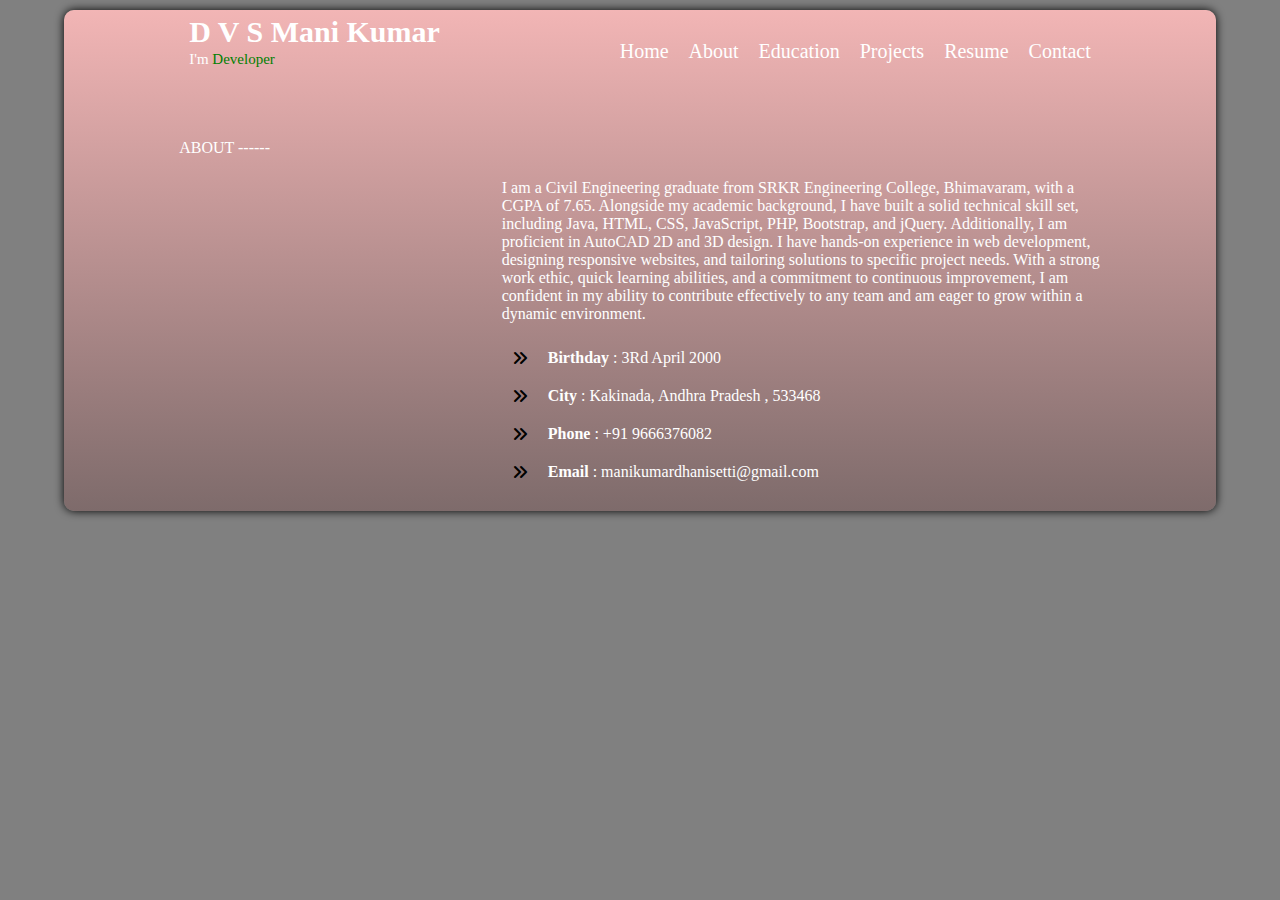
==== about.html @ 26c1cdd9 "Add files via upload" ====
<!DOCTYPE html>
<html lang="en">

<head>
  <meta charset="UTF-8">
  <meta name="viewport" content="width=device-width, initial-scale=1.0">
  <title>Mani Kumar</title>
  <link rel="stylesheet" href="https://cdnjs.cloudflare.com/ajax/libs/font-awesome/6.5.2/css/all.min.css"
    crossorigin="anonymous" referrerpolicy="no-referrer" />
  <link rel="stylesheet" href="style.css">
  <style>
    * {
      box-sizing: border-box;
    }

    /* .con1 {
            margin: auto;
            max-width: 80%;
            padding-bottom: 30px;
            max-height: 1000px;
            font-size: 30px;
            color: white;
            display: flex;
            justify-content: space-between;
            align-items: flex-start;
        }

        .con1 h4 {
            color: white;
            margin: 5px 0px 2px 10px;
            cursor: pointer;
        }

        .con1 p {
            margin: 0px 0px 5px 10px;
            font-size: 15px;
        }

        .con1 span {
            color: green;
        }

        .con1 ul {
            display: flex;
            list-style: none;
            font-size: 20px;
        }

        .con1 ul a {
            color: white;
            padding: 10px;
            text-decoration: none;
        }

        .nav a:hover {
            text-decoration: underline;
            text-shadow: 0px 0px 5px black;
        } */

    .abt {
      width: 80%;
      margin: auto;
      display: flex;
      padding-bottom: 20px;
    }

    .abt p {
      color: white;
    }

    .imgs {
      width: 35%;
    }

    .imgs img {
      width: 94%;
      border-radius: 15px;
    }

    .txt1 {
      width: 65%;
      margin-top: 40px;
    }

    .txt2 {
      width: 100%;
      display: flex;
      flex-direction: column;
    }

    .txt2 .item {
      display: flex;
      align-items: center;
    }

    .txt2 .item i {
      padding: 10px;
    }

    .txt2 .item p {
      padding: 10px;
      margin: 0;
    }

    .txt2 .item:hover i {
      color: green;
      padding-left: 15px;
    }
    @media (max-width: 600px) { 
      .abt{
        flex-direction: column;
      }
      .txt1 {
    width: 100%;
    margin-top: 20px;
}
.imgs {
    width: 80%;
    margin: auto;
}
    }

  </style>
</head>

<body>
  <div class="con">
    <div class="con1">
      <div class="txt">
          <h4>D V S Mani Kumar</h4>
          <p>I'm <span>Developer</span></p>
      </div>
      <div class="nav">
        <div class="menu-icon" onclick="toggleNav()">☰</div>
          <ul id="menu_items">
              <li><a href="index.html">Home</a></li>
              <li><a   href="about.html">About</a></li>
              <li><a    href="edu.html">Education</a></li>
              <li><a   href="pro.html">Projects</a></li>
                            <!-- <li><a   href="skill.html">Skills</a></li> -->

              <li><a   href="Resume3.pdf">Resume</a></li>
              <li><a   href="contact.html">Contact</a></li>
          </ul>
      </div>
  </div>

    <div class="abt">
      <div class="imgs">
        <p>ABOUT ------</p>
        <img src="images/profile.jpg" alt="">
      </div>
      <div class="txt1">
        <p>I am a Civil Engineering graduate from SRKR Engineering College, Bhimavaram,
          with a CGPA of 7.65. Alongside my academic background, I have built a solid
          technical skill set, including Java, HTML, CSS, JavaScript, PHP, Bootstrap, and
          jQuery. Additionally, I am proficient in AutoCAD 2D and 3D design. I have
          hands-on experience in web development, designing responsive websites, and
          tailoring solutions to specific project needs. With a strong work ethic, quick
          learning abilities, and a commitment to continuous improvement, I am confident
          in my ability to contribute effectively to any team and am eager to grow within a
          dynamic environment.
          </p>
        <div class="txt2">
          <div class="item">
            <i class="fa-solid fa-angles-right"></i>
            <p><strong>Birthday </strong>: 3Rd April 2000</p>
          </div>
          <div class="item">
            <i class="fa-solid fa-angles-right"></i>
            <p><strong>City </strong>: Kakinada, Andhra Pradesh , 533468</p>
          </div>
          <div class="item">
            <i class="fa-solid fa-angles-right"></i>
            <p><strong>Phone </strong>: +91 9666376082</p>
          </div>
          <div class="item">
            <i class="fa-solid fa-angles-right"></i>
            <p><strong>Email </strong>: manikumardhanisetti@gmail.com</p>
          </div>
        </div>
      </div>
    </div>
  </div>
 <script>
   function toggleNav() {
    const menuItems = document.getElementById('menu_items');
    if (menuItems.style.display === 'none' || menuItems.style.display === '') {
        menuItems.style.display = 'block';
    } else {
        menuItems.style.display = 'none';
    }
}

</script>
</body>


</html>
---- style.css ----
body {
    box-sizing: border-box;
    width: 100%;
    margin: 0px;
    padding: 0px;
    background-color: grey;
    display: flex;
    justify-content: center;
    align-items: center;
}

.con {
    width: 90%;
    margin: 10px;
    border-radius: 10px;
    box-shadow: 0px 0px 10px black;
    background-image: linear-gradient(rgb(242, 181, 181), rgb(126, 107, 107));
}
.con1 {
    margin: auto;
    max-width: 80%;
    padding-bottom: 30px;
    max-height: 1000px;
    font-size: 30px;
    color: white;
    display: flex;
    justify-content: space-between;
    align-items: flex-start;
}

.con1 h4 {
    color: white;
    margin: 5px 0px 2px 10px;
    cursor: pointer;
}

.con1 p {
    margin: 0px 0px 5px 10px;
    font-size: 15px;
}

.con1 span {
    color: green;
}

.con1 ul {
    display: flex;
    list-style: none;
    font-size: 20px;
    padding: 0;
}

.con1 ul li {
    position: relative;
    padding: 10px;
}

.con1 ul a {
    color: white;
    text-decoration: none;
}

.nav a:hover {
    text-decoration: underline;
    text-shadow: 0px 0px 5px black;
}
.menu-icon{
    display: none;
}
@media (max-width: 1000px) {
    .menu-icon{
        display: block;
        font-size: 20px;
        text-align: center;
    }
    #menu_items{
        display: none;
        margin: 2px 0px;
    }
    .con1 ul {
        flex-direction: column;
    }
    .con1{
        align-items: center;
    flex-direction: column;
    }
    .con1 ul li{
        padding: 3px;
    }
}
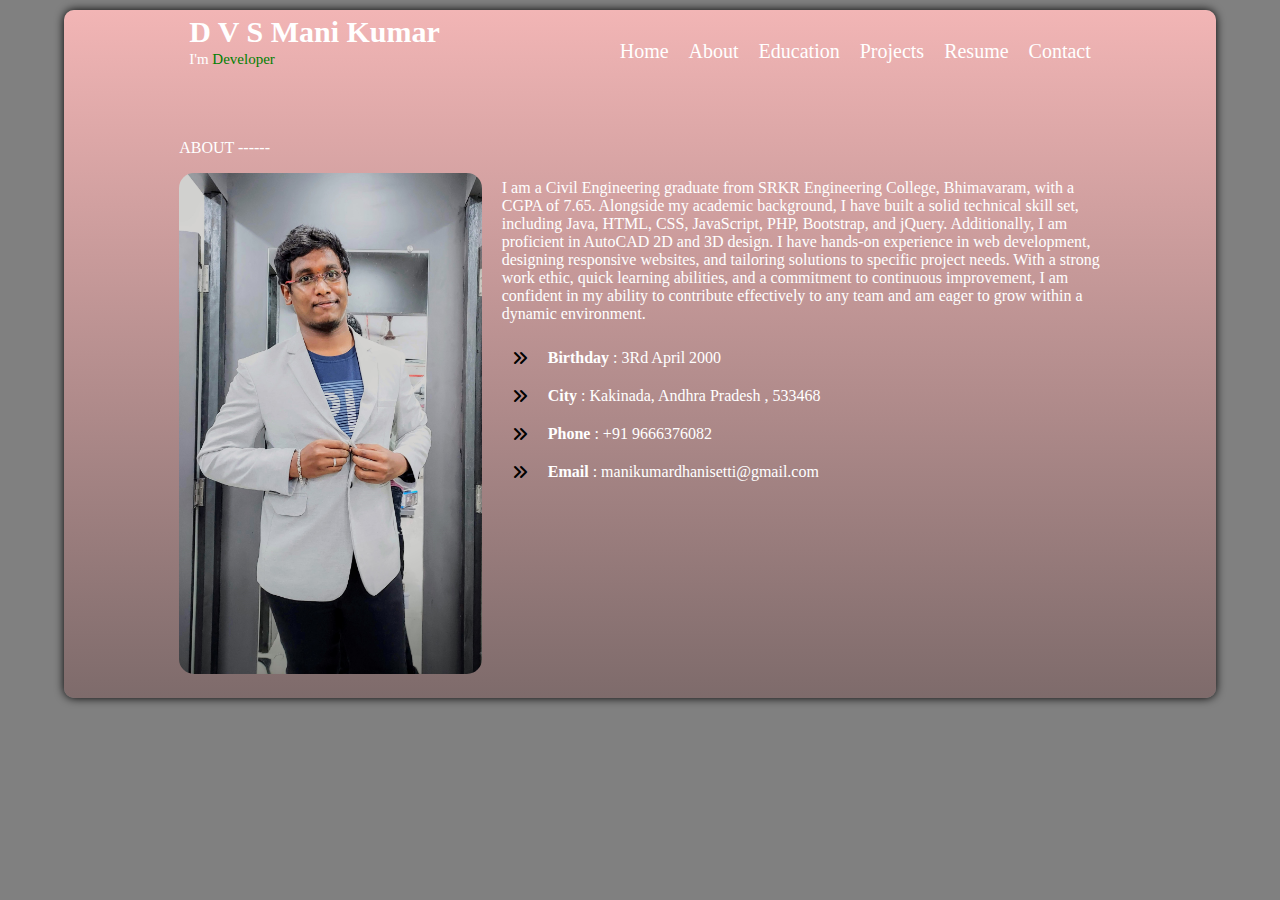
==== commit 2e28e792: "Update about.html" ====
--- a/about.html
+++ b/about.html
@@ -148,7 +148,7 @@
     <div class="abt">
       <div class="imgs">
         <p>ABOUT ------</p>
-        <img src="images/profile.jpg" alt="">
+        <img src="profile.jpg" alt="">
       </div>
       <div class="txt1">
         <p>I am a Civil Engineering graduate from SRKR Engineering College, Bhimavaram,
